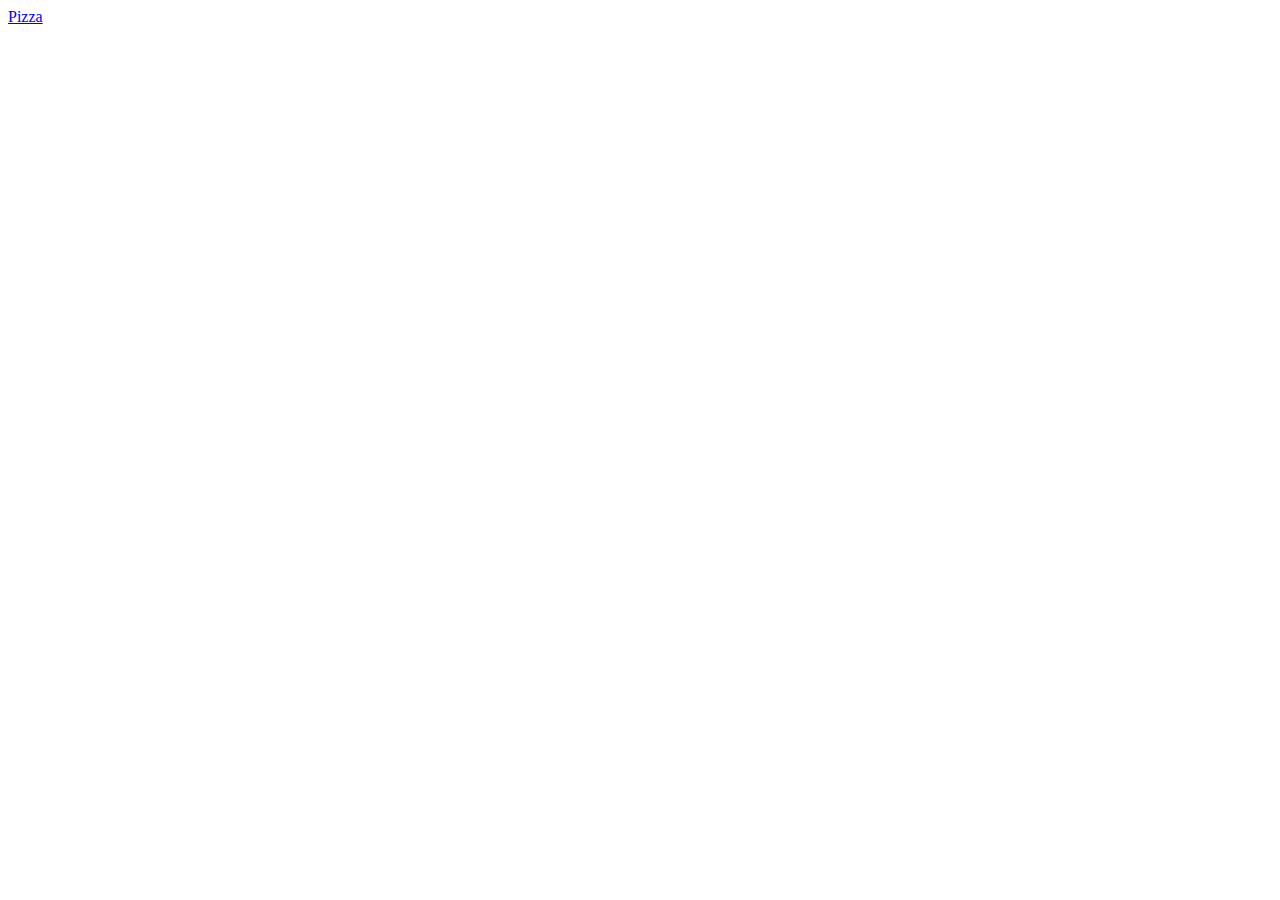
==== index.html @ ccde6a79 "image added" ====
<!DOCTYPE html>
<html lang="en">
<head>
    <meta charset="UTF-8">
    <meta http-equiv="X-UA-Compatible" content="IE=edge">
    <meta name="viewport" content="width=device-width, initial-scale=1.0">
    <title>Odin Recipes</title>
</head>
<body>
    <a href="./recipes/pizza.html">Pizza</a>
    
</body>
</html>
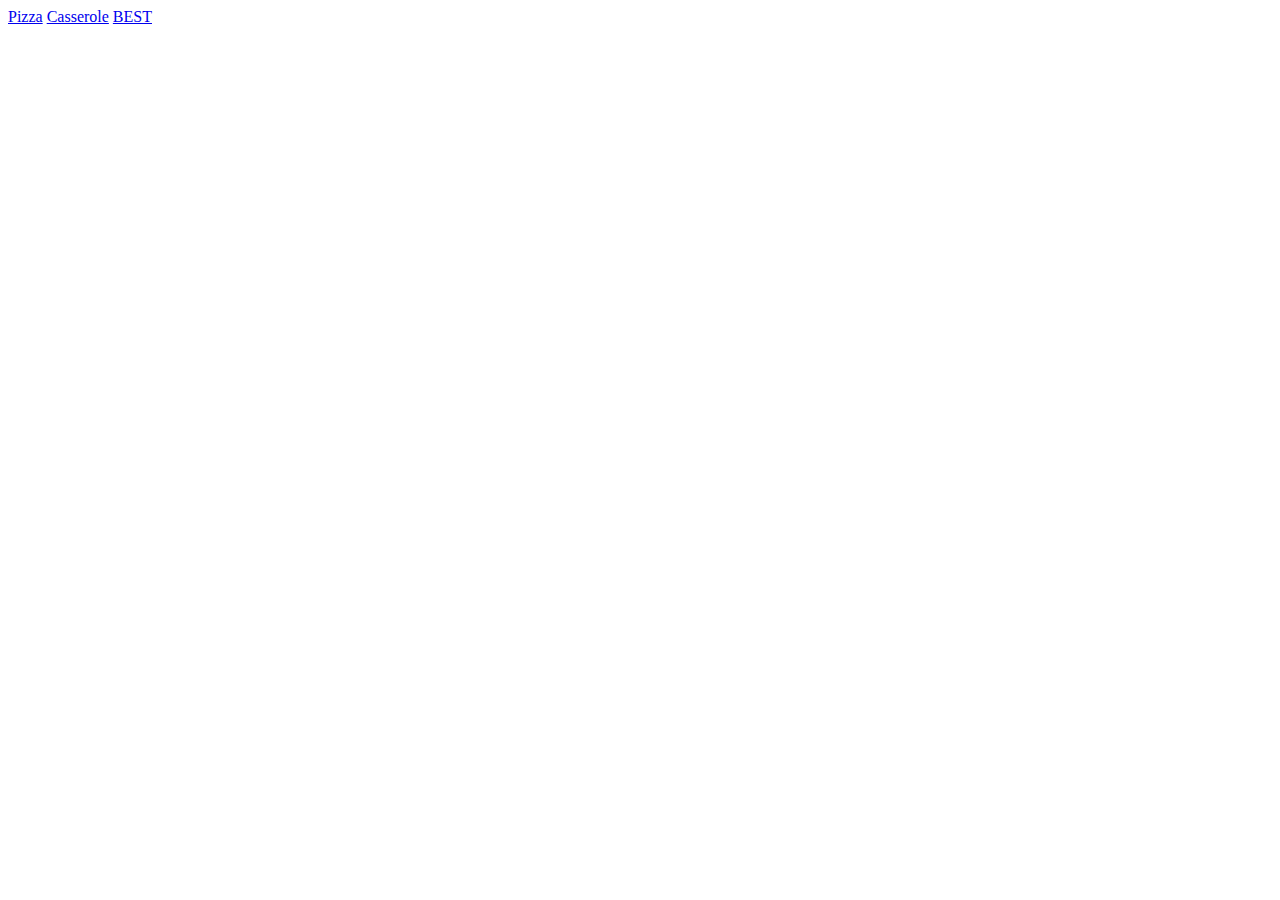
==== commit 7660b47c: "added links" ====
--- a/index.html
+++ b/index.html
@@ -8,6 +8,7 @@
 </head>
 <body>
     <a href="./recipes/pizza.html">Pizza</a>
-    
+    <a href="./recipes/casserole.html">Casserole</a>
+    <a href="./recipes/pbnj.html">BEST</a>
 </body>
 </html>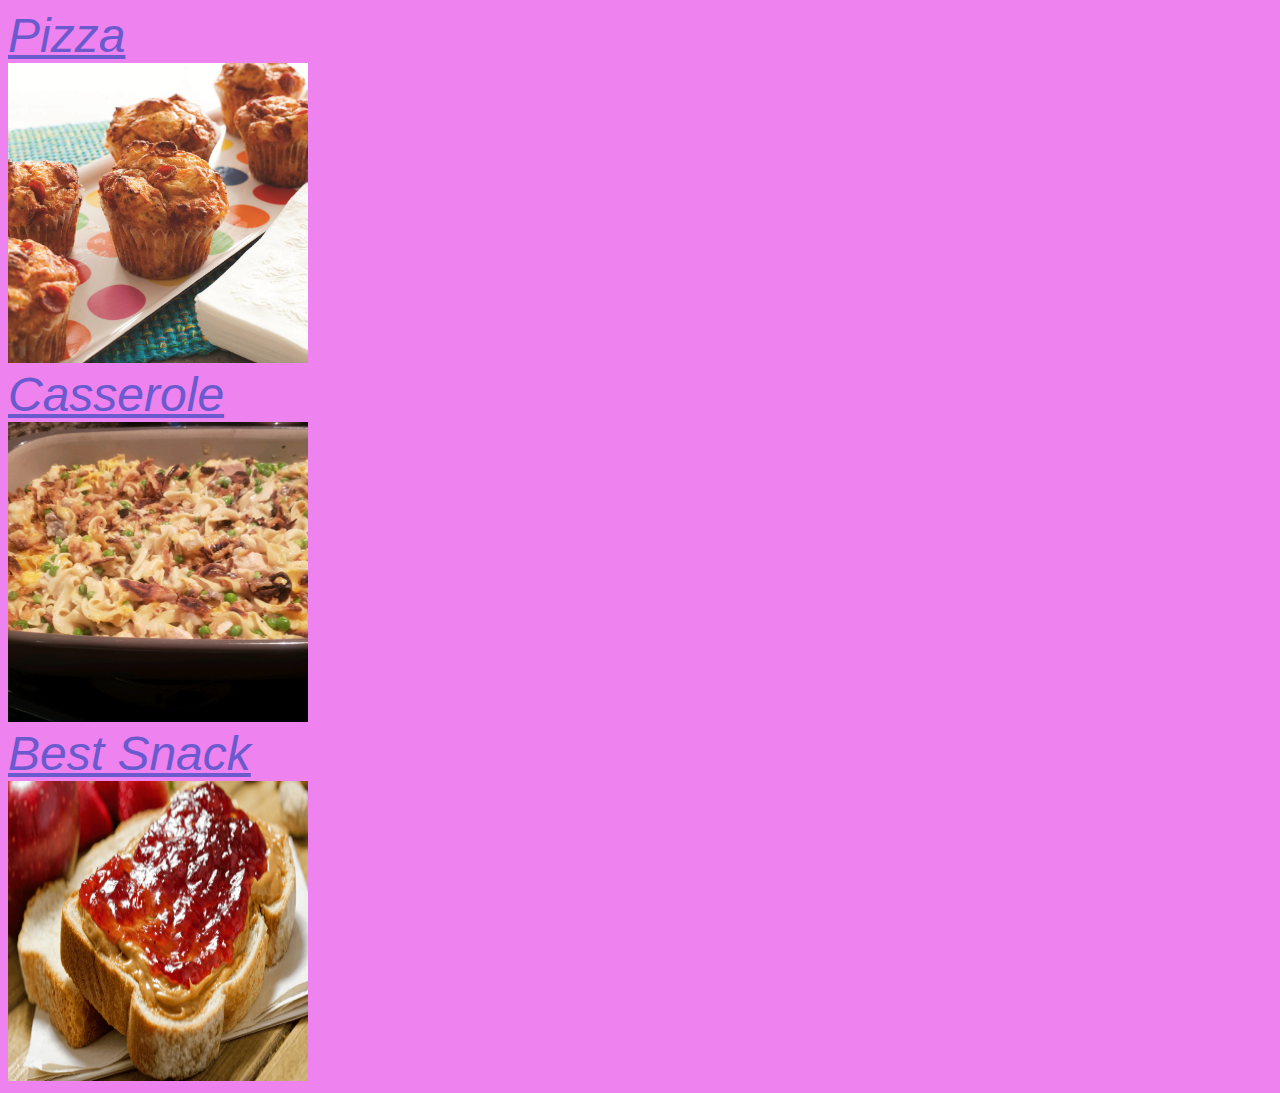
==== commit 86b215ff: "visual enhancements" ====
--- a/index.html
+++ b/index.html
@@ -1,14 +1,23 @@
 <!DOCTYPE html>
 <html lang="en">
 <head>
+    <link rel="stylesheet" href="./style.css">
     <meta charset="UTF-8">
     <meta http-equiv="X-UA-Compatible" content="IE=edge">
     <meta name="viewport" content="width=device-width, initial-scale=1.0">
     <title>Odin Recipes</title>
 </head>
 <body>
-    <a href="./recipes/pizza.html">Pizza</a>
-    <a href="./recipes/casserole.html">Casserole</a>
-    <a href="./recipes/pbnj.html">BEST</a>
+    <a id="pizza" href="./recipes/pizza.html">Pizza</a>
+    <br>
+    <img id="pizza" src="./links/pizza.jpg" height="300" width="300">
+    <br>
+    <a id="casserole" href="./recipes/casserole.html">Casserole</a>
+    <br>
+    <img id="casserole" src="./links/casserole.jpg" height="300" width="300">
+    <br>
+    <a id="pbj" href="./recipes/pbj.html">Best Snack</a>
+    <br>
+    <img id="pbj" src="./links/pbj.webp" height="300" width="300">
 </body>
 </html>--- a/style.css
+++ b/style.css
@@ -0,0 +1,11 @@
+* {
+    font-family: 'Franklin Gothic Medium', 'Arial Narrow', Arial, sans-serif;
+    font-style: italic;
+}
+body {
+    background-color: violet;
+}
+a {
+    color: slateblue;
+    font-size: 48px;    
+}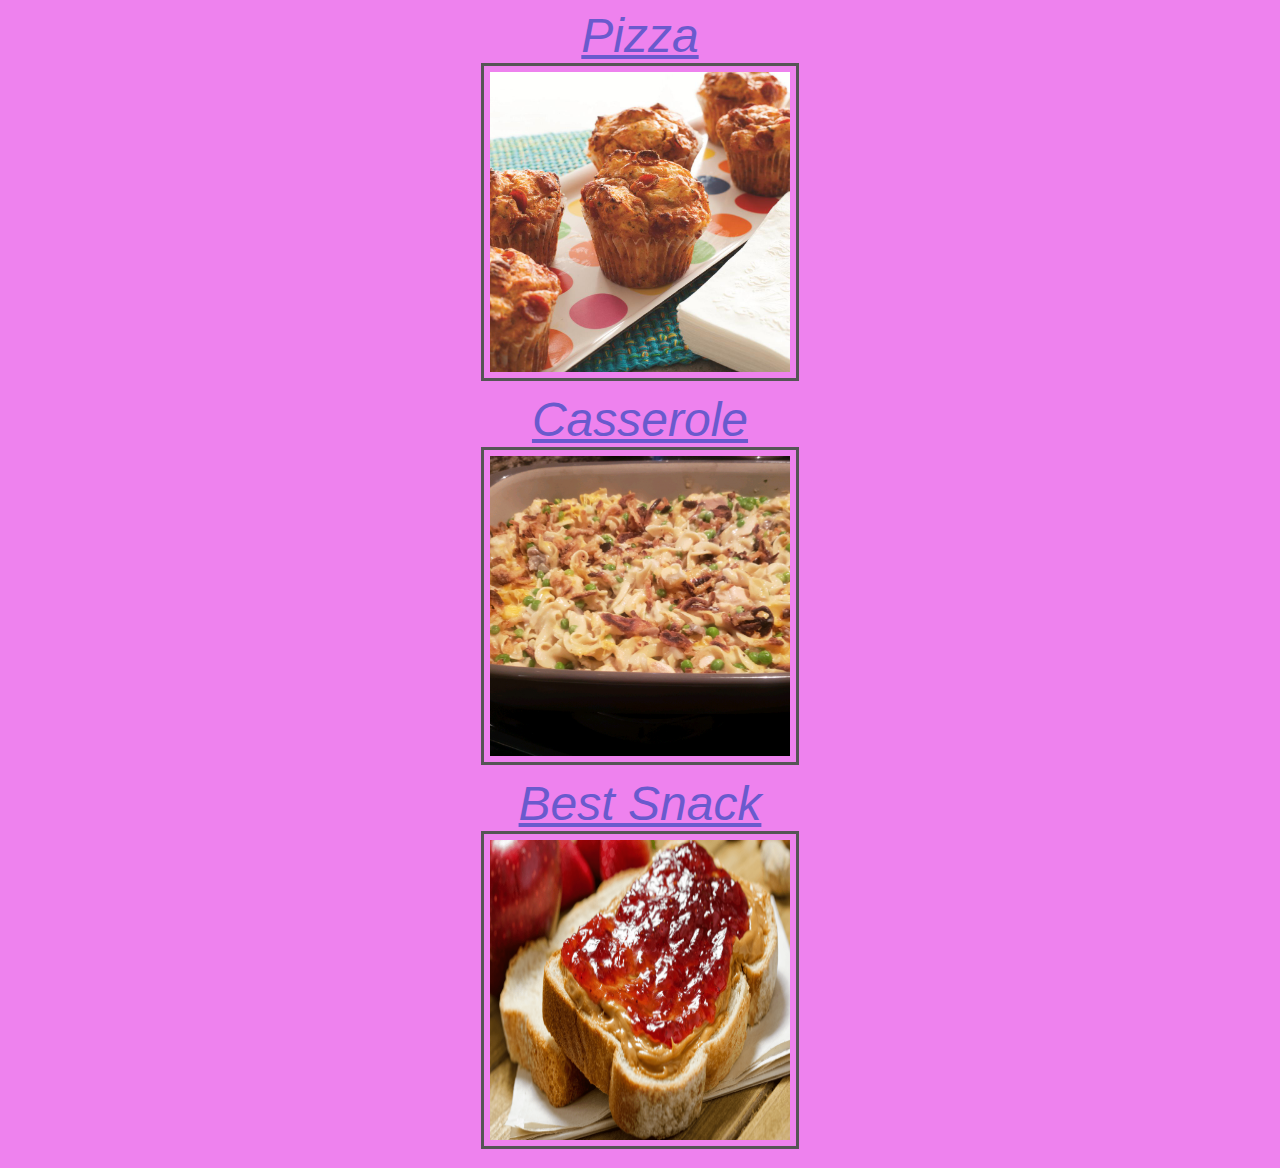
==== commit d22d0d2c: "added links to images" ====
--- a/index.html
+++ b/index.html
@@ -10,14 +10,17 @@
 <body>
     <a id="pizza" href="./recipes/pizza.html">Pizza</a>
     <br>
-    <img id="pizza" src="./links/pizza.jpg" height="300" width="300">
+    <a href="./recipes/pizza.html">
+    <img id="pizza" src="./links/pizza.jpg" height="300" width="300"></a>
     <br>
     <a id="casserole" href="./recipes/casserole.html">Casserole</a>
     <br>
-    <img id="casserole" src="./links/casserole.jpg" height="300" width="300">
+    <a href="./recipes/casserole.html">
+    <img id="casserole" src="./links/casserole.jpg" height="300" width="300"></a>
     <br>
     <a id="pbj" href="./recipes/pbj.html">Best Snack</a>
     <br>
-    <img id="pbj" src="./links/pbj.webp" height="300" width="300">
+    <a href="./recipes/pbj.html">
+    <img id="pbj" src="./links/pbj.webp" height="300" width="300"></a>
 </body>
 </html>--- a/style.css
+++ b/style.css
@@ -1,11 +1,17 @@
 * {
+    display: inline-flexbox;
     font-family: 'Franklin Gothic Medium', 'Arial Narrow', Arial, sans-serif;
     font-style: italic;
-}
+   }
 body {
     background-color: violet;
+    text-align: center;
 }
 a {
     color: slateblue;
     font-size: 48px;    
-}+}
+img {
+    border: 3px solid #555;
+    padding: 6px;
+    }